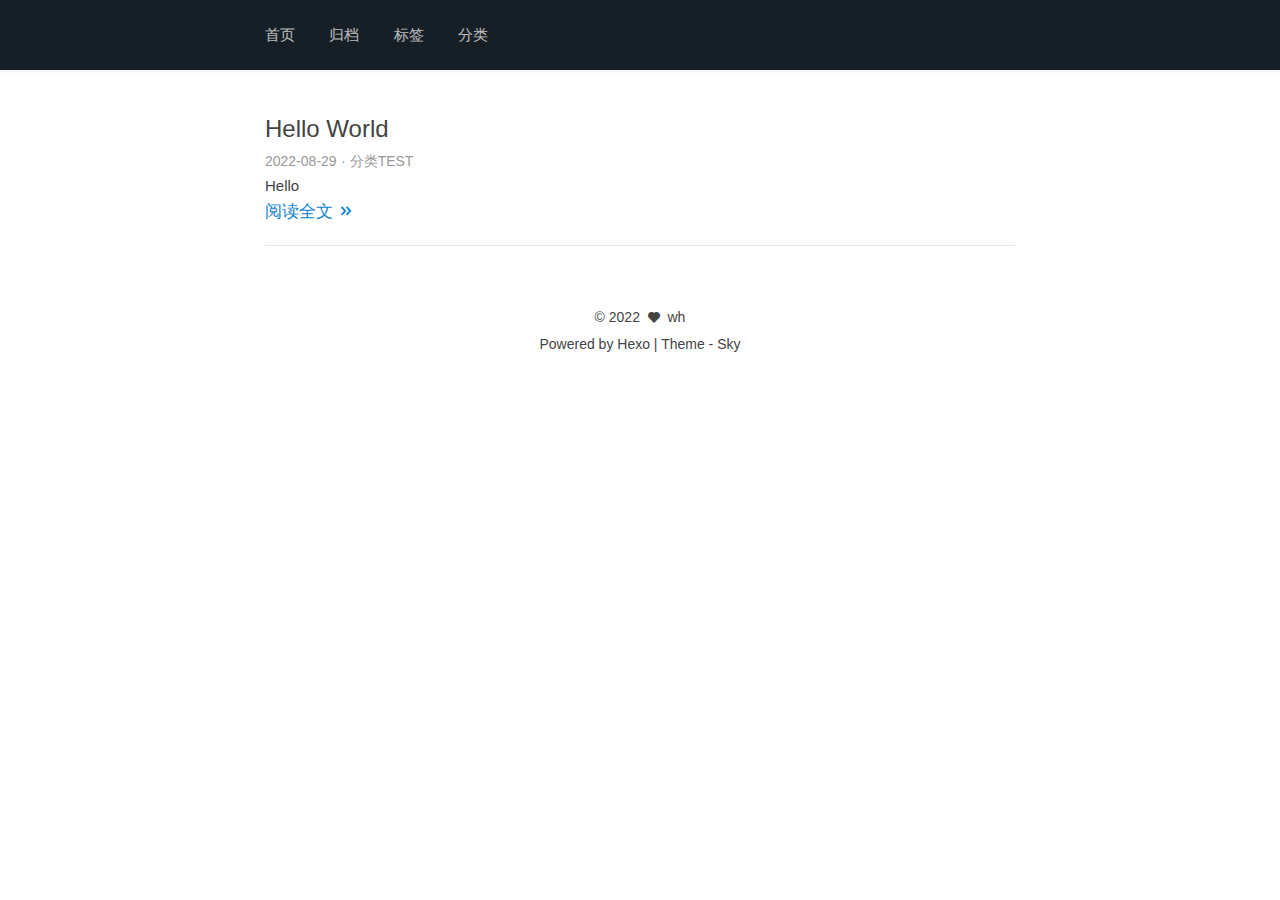
==== index.html @ df8e588b "Site updated: 2022-08-29 23:50:15" ====
<!DOCTYPE html>
<html>
<head>
    <meta http-equiv="content-type" content="text/html; charset=utf-8">
    <meta content="width=device-width, initial-scale=1.0, maximum-scale=1.0, user-scalable=0" name="viewport">
    <title>My Blog</title>
    
<link rel="stylesheet" href="/css/style.css">

    
<link rel="stylesheet" href="/css/gitment.css">

    
<link rel="stylesheet" href="/css/font_859455_eaq7v6w8ktj.css">

    <!-- <link rel="stylesheet" type="text/css" href="//at.alicdn.com/t/font_859455_eaq7v6w8ktj.css"> -->
<meta name="generator" content="Hexo 6.2.0"></head>
<body>
<header class="header">
    <div class="header-inner">
        <div class="header-title">

        </div>
        <nav class="header-nav">
            
            <a href="/" class="header-nav-link" >
                首页
            </a>
            

            
            <a href="/archives" class="header-nav-link">
                归档
            </a>
            

            
            <a href="/tags" class="header-nav-link">
                标签
            </a>
            

            
            <a href="/categories" class="header-nav-link">
                分类
            </a>
            

            
        </nav>
    </div>
</header>
<header class="mobile-header">
    <div class="mobile-nav">
        <div class="mobile-nav-icon">
            <span></span>
            <span></span>
            <span></span>
        </div>
        <div class="mobile-nav-title">
            <a href="/" class="mobile-nav-title-link">wh's Blog</a>
        </div>

    </div>
    <nav class="mobile-menu">
        <ul class="mobile-menu-list">
            <li class="mobile-menu-item">
                <i class="iconfont icon-home"></i>
                <a href="/" class="mobile-nav-link">首页</a>
            </li>
            <li class="mobile-menu-item">
                <i class="iconfont icon-archive"></i>
                <a href="/archives" class="mobile-nav-link">归档</a>
            </li>
            <li class="mobile-menu-item">
                <i class="iconfont icon-tag"></i>
                <a href="/tags" class="mobile-nav-link">标签</a>
            </li>
            <li class="mobile-menu-item">
                <i class="iconfont icon-tag"></i>
                <a href="/categories" class="mobile-nav-link">分类</a>
            </li>
            <li class="mobile-menu-item">
                <i class="iconfont icon-about"></i>
                <a href="/about/" class="mobile-nav-link">关于</a>
            </li>
        </ul>
    </nav>
</header>
<div class="main">
    <div class="content-inner">
        <div class="posts">
    
        <article class="post-abstract">
            <div class="post-title">
                <h2><a class="post-title-link" href="/2022/08/29/hello-world/">Hello World</a></h2>
            </div>
            <div class="post-meta">
                <span class="post-time">2022-08-29</span>
                
                <span class="post-category">
                    
                    <a class="category" href="/categories/%E5%88%86%E7%B1%BBTEST/">分类TEST</a>
                    
                </span>
                
            </div>
            <div class="post-content">
                
                    Hello
                    <div class="read-more">
                        <a href="/2022/08/29/hello-world/" class="read-more-link">
                            阅读全文
                            <i class="iconfont icon-readmore"></i>
                        </a>
                    </div>
                
            </div>
        </article>
    
</div>
<div class="paginator">
    
        
        
    
</div>

    </div>
</div>
<footer class="footer-social">
    

    

    

    <div class="footer-copyright">
        <p class="time-line">
            &copy;
            
            
            2022
            &nbsp;<i class="iconfont icon-heart"></i>&nbsp;
            <a target="_blank" href="https://thomaswh1.github.io/">wh</a>
        </p>
        <p class="theme-info">
            Powered by <a target="_blank" href="https://hexo.io">Hexo</a>  |  Theme -
            <a target="_blank" href="https://github.com/iJinxin/hexo-theme-sky">Sky</a>
        </p>
    </div>
</footer>
</body>
<!-- <script src="https://cdnjs.cloudflare.com/ajax/libs/jquery/3.3.1/jquery.min.js"></script> -->

<script src="/js/jquery.min.js"></script>


<script src="/js/index.js"></script>


<script src="/js/busuanzi.pure.mini.js"></script>


<script src="/js/gitment.browser.js"></script>

<!-- <script async src="//busuanzi.ibruce.info/busuanzi/2.3/busuanzi.pure.mini.js"></script> -->
<!-- <script src="https://imsun.github.io/gitment/dist/gitment.browser.js"></script> -->
<script>
    

</script>
</html>
---- css/style.css ----
@charset "UTF-8";
body {
  padding: 0;
  margin: 0;
  line-height: 1.6;
  font-family: "Helvetica Neue", Helvetica, Arial, sans-serif;
  color: #444; }

a {
  color: inherit;
  text-decoration: none; }
  a:hover {
    color: #1094e8; }

img {
  max-width: 100%;
  height: auto;
  display: inline-block;
  font-family: "Helvetica Neue", Helvetica, Arial, sans-serif;
  line-height: 1.6; }

.main {
  position: relative;
  width: 780px;
  margin: 0 auto;
  padding: 15px;
  box-sizing: border-box; }

@media screen and (max-width: 1310px) {
  .post-toc-aside {
    display: none; } }

@media screen and (max-width: 780px) {
  .main {
    width: 100%;
    margin-top: 50px;
    padding: 0 15px;
    box-sizing: border-box; } }

h1 {
  font-size: 26px; }

h2 {
  font-size: 24px; }

h3 {
  font-size: 20px; }

h4 {
  font-size: 16px; }

h5 {
  font-size: 14px; }

h6 {
  font-size: 12px; }

.header {
  position: relative;
  background: #171f26;
  padding: 10px 0;
  box-shadow: 0 1px 3px rgba(26, 26, 26, 0.1);
  font-family: Lato, "Helvetica Neue", Helvetica, Arial, sans-serif; }
  .header .header-inner {
    width: 780px;
    margin: 0 auto; }
    .header .header-inner .header-nav-link {
      display: inline-block;
      line-height: 50px;
      padding: 0 15px;
      font-size: 15px;
      color: #ffffff;
      opacity: 0.7;
      transition: .2s; }
      .header .header-inner .header-nav-link:hover {
        color: #1094e8;
        opacity: 1; }

@media screen and (max-width: 780px) {
  .header {
    display: none; } }

.mobile-header {
  display: none;
  position: fixed;
  z-index: 2;
  top: 0;
  width: 100%;
  height: 50px; }
  .mobile-header .mobile-nav {
    position: relative;
    z-index: 2;
    width: 100%;
    height: 100%;
    background: #171f26;
    box-shadow: 0 1px 3px rgba(26, 26, 26, 0.1);
    text-align: center; }
    .mobile-header .mobile-nav .mobile-nav-icon {
      width: 50px;
      height: 50px;
      float: left;
      position: relative; }
      .mobile-header .mobile-nav .mobile-nav-icon span {
        position: absolute;
        left: 15px;
        top: 25px;
        width: 20px;
        height: 1px;
        background: #0e83cd; }
        .mobile-header .mobile-nav .mobile-nav-icon span:nth-child(1) {
          transform: translateY(-6px); }
        .mobile-header .mobile-nav .mobile-nav-icon span:nth-child(3) {
          transform: translateY(6px); }
    .mobile-header .mobile-nav .mobile-nav-title {
      display: inline-block;
      height: 100%;
      line-height: 50px;
      margin-right: 50px;
      font-family: '-apple-system,  "PingFang SC","Helvetica Neue",  "Microsoft YaHei"';
      font-size: 24px; }
    .mobile-header .mobile-nav .mobile-nav-title-link {
      color: white;
      opacity: 0.7; }
  .mobile-header .mobile-menu {
    display: none;
    position: fixed;
    top: 50px;
    width: 100%;
    background: white;
    box-shadow: 0 2px 2px #cacaca; }
    .mobile-header .mobile-menu .mobile-menu-list {
      list-style: none;
      margin: 20px 0;
      padding-left: 30px; }
    .mobile-header .mobile-menu .mobile-menu-item {
      text-align: left;
      margin: 10px 0;
      font-size: 15px;
      color: #999; }
    .mobile-header .mobile-menu .mobile-menu-item > .iconfont {
      padding-right: 5px; }
  .mobile-header .mobile-menu.show-menu {
    animation: showMenu 0.4s forwards;
    display: block; }
  .mobile-header .mobile-menu.hide-menu {
    animation: hideMenu 0.4s forwards;
    display: block;
    transform: translateY(0); }

.mobile-nav-icon.show-menu span:nth-child(1) {
  animation: first-icon-open 0.4s both; }

.mobile-nav-icon.show-menu span:nth-child(2) {
  display: none; }

.mobile-nav-icon.show-menu span:nth-child(3) {
  animation: third-icon-open 0.4s both; }

.mobile-nav-icon.hide-menu span:nth-child(1) {
  animation: first-icon-close 0.4s both; }

.mobile-nav-icon.hide-menu span:nth-child(2) {
  display: block; }

.mobile-nav-icon.hide-menu span:nth-child(3) {
  animation: third-icon-close 0.4s both; }

@keyframes first-icon-open {
  from {
    transform: rotate(0) translateY(-6px); }
  to {
    transform: rotate(45deg) translateY(0); } }

@keyframes first-icon-close {
  from {
    transform: rotate(45deg) translateY(0); }
  to {
    transform: rotate(0) translateY(-6px); } }

@keyframes third-icon-open {
  from {
    transform: rotate(0) translateY(6px); }
  to {
    transform: rotate(-45deg) translateY(0); } }

@keyframes third-icon-close {
  from {
    transform: rotate(-45deg) translateY(0); }
  to {
    transform: rotate(0) translateY(6px); } }

@keyframes showMenu {
  from {
    opacity: 0;
    transform: translateY(-100%); }
  to {
    opacity: 1;
    transform: translateY(0); } }

@keyframes hideMenu {
  from {
    opacity: 1;
    transform: translateY(0); }
  to {
    opacity: 1;
    transform: translateY(-100%); } }

@media screen and (max-width: 780px) {
  .mobile-header {
    display: block; } }

.post-abstract, .post-whole {
  padding-top: 25px; }
  .post-abstract .post-title h2, .post-whole .post-title h2 {
    font-weight: 400;
    margin: 0; }
  .post-abstract .post-title-link, .post-whole .post-title-link {
    color: #444; }
  .post-abstract .post-time, .post-abstract .post-category, .post-abstract .post-visit, .post-whole .post-time, .post-whole .post-category, .post-whole .post-visit {
    color: #999;
    font-size: 14px; }
  .post-abstract .post-category::before, .post-abstract .post-visit::before, .post-whole .post-category::before, .post-whole .post-visit::before {
    content: '·'; }
  .post-abstract .post-content, .post-whole .post-content {
    font-size: 15px; }
    .post-abstract .post-content a, .post-whole .post-content a {
      color: #0e83cd;
      word-break: break-all; }
      .post-abstract .post-content a:hover, .post-whole .post-content a:hover {
        text-decoration: underline; }
    .post-abstract .post-content ul, .post-whole .post-content ul {
      padding-left: 0; }

.post-abstract {
  padding-bottom: 20px;
  border-bottom: 1px solid #e6e6e6; }
  .post-abstract .read-more-link {
    font-size: 1.1em;
    color: #0e83cd; }

.post-whole .post-content {
  border-bottom: 1px solid #e3e3e3; }

.post-whole .post-tag {
  padding: 15px 0; }
  .post-whole .post-tag .tag {
    margin-right: 6px;
    color: #0e83cd; }
    .post-whole .post-tag .tag::before {
      content: '#'; }
    .post-whole .post-tag .tag:hover {
      color: #1094e8; }

code, pre {
  font-size: 14px;
  font-family: "Source Code Pro", Monaco, Menlo, Consolas, monospace; }

code {
  background: #eee;
  color: #4d4d4c;
  padding: 0 5px; }

blockquote {
  margin: 1em 0;
  padding: 10px 20px;
  border: 1px solid #e3e3e3;
  border-left: 5px solid #0af; }
  blockquote p {
    margin: 0; }

.highlight {
  margin: 1em 0;
  background: #eee;
  border-radius: 4px;
  overflow-x: auto;
  box-shadow: 1px 1px 2px rgba(0, 0, 0, 0.125);
  position: relative; }
  .highlight table, .highlight tr, .highlight td {
    margin: 0;
    padding: 0;
    width: 100%;
    border-collapse: collapse; }
  .highlight table {
    position: relative; }
    .highlight table::after {
      position: absolute;
      top: 0;
      left: 0;
      right: 0;
      padding: 2px 7px;
      font-size: 14px;
      content: 'Code';
      background: #e9e9e9; }
  .highlight figcaption {
    position: absolute;
    z-index: 1;
    top: 0;
    width: 100%;
    background: #e9e9e9;
    padding: 2px 7px;
    box-sizing: border-box;
    overflow-x: hidden; }
    .highlight figcaption > a {
      position: absolute;
      right: 0;
      margin-right: 8px; }
  .highlight.html > table::after {
    content: "HTML"; }
  .highlight.html > figcaption > span::after {
    content: " · HTML"; }
  .highlight.html figcaption + table::after {
    display: none; }
  .highlight.css > table::after {
    content: "CSS"; }
  .highlight.css > figcaption > span::after {
    content: " · CSS"; }
  .highlight.css figcaption + table::after {
    display: none; }
  .highlight.javascript > table::after {
    content: "JavaScript"; }
  .highlight.javascript > figcaption > span::after {
    content: " · JavaScript"; }
  .highlight.javascript figcaption + table::after {
    display: none; }
  .highlight.typescripe > table::after {
    content: "TypeScript"; }
  .highlight.typescripe > figcaption > span::after {
    content: " · TypeScript"; }
  .highlight.typescripe figcaption + table::after {
    display: none; }
  .highlight.node > table::after {
    content: "NodeJs"; }
  .highlight.node > figcaption > span::after {
    content: " · NodeJs"; }
  .highlight.node figcaption + table::after {
    display: none; }
  .highlight.scss > table::after {
    content: "Scss"; }
  .highlight.scss > figcaption > span::after {
    content: " · Scss"; }
  .highlight.scss figcaption + table::after {
    display: none; }
  .highlight.less > table::after {
    content: "Less"; }
  .highlight.less > figcaption > span::after {
    content: " · Less"; }
  .highlight.less figcaption + table::after {
    display: none; }
  .highlight.stylus > table::after {
    content: "Stylus"; }
  .highlight.stylus > figcaption > span::after {
    content: " · Stylus"; }
  .highlight.stylus figcaption + table::after {
    display: none; }
  .highlight.java > table::after {
    content: "Java"; }
  .highlight.java > figcaption > span::after {
    content: " · Java"; }
  .highlight.java figcaption + table::after {
    display: none; }
  .highlight.python > table::after {
    content: "Python"; }
  .highlight.python > figcaption > span::after {
    content: " · Python"; }
  .highlight.python figcaption + table::after {
    display: none; }
  .highlight.php > table::after {
    content: "PHP"; }
  .highlight.php > figcaption > span::after {
    content: " · PHP"; }
  .highlight.php figcaption + table::after {
    display: none; }
  .highlight.ruby > table::after {
    content: "Ruby"; }
  .highlight.ruby > figcaption > span::after {
    content: " · Ruby"; }
  .highlight.ruby figcaption + table::after {
    display: none; }
  .highlight.c > table::after {
    content: "C"; }
  .highlight.c > figcaption > span::after {
    content: " · C"; }
  .highlight.c figcaption + table::after {
    display: none; }
  .highlight.cpp > table::after {
    content: "C++"; }
  .highlight.cpp > figcaption > span::after {
    content: " · C++"; }
  .highlight.cpp figcaption + table::after {
    display: none; }
  .highlight.swift > table::after {
    content: "Swift"; }
  .highlight.swift > figcaption > span::after {
    content: " · Swift"; }
  .highlight.swift figcaption + table::after {
    display: none; }
  .highlight.objectivec > table::after {
    content: "Objective-C"; }
  .highlight.objectivec > figcaption > span::after {
    content: " · Objective-C"; }
  .highlight.objectivec figcaption + table::after {
    display: none; }
  .highlight.go > table::after {
    content: "Go"; }
  .highlight.go > figcaption > span::after {
    content: " · Go"; }
  .highlight.go figcaption + table::after {
    display: none; }
  .highlight.json > table::after {
    content: "JSON"; }
  .highlight.json > figcaption > span::after {
    content: " · JSON"; }
  .highlight.json figcaption + table::after {
    display: none; }
  .highlight.xml > table::after {
    content: "XML"; }
  .highlight.xml > figcaption > span::after {
    content: " · XML"; }
  .highlight.xml figcaption + table::after {
    display: none; }
  .highlight.yml > table::after {
    content: "YAML"; }
  .highlight.yml > figcaption > span::after {
    content: " · YAML"; }
  .highlight.yml figcaption + table::after {
    display: none; }
  .highlight .gutter {
    width: 10px;
    color: #999; }
    .highlight .gutter pre {
      margin: 0;
      padding: 30px 7px 10px; }
  .highlight .code pre {
    margin: 0;
    padding: 30px 10px 10px; }
  .highlight .code .name,
  .highlight .code .title,
  .highlight .code .section,
  .highlight .code .selector-id,
  .highlight .code .selector-class {
    color: #cdb314; }
  .highlight .code .string,
  .highlight .code .number,
  .highlight .code .literal {
    color: #62a05d; }
  .highlight .code .keyword,
  .highlight .code .selector-tag,
  .highlight .code .addition {
    color: #e28b12; }
  .highlight .code .variable {
    color: #53a4d9; }
  .highlight .code .comment,
  .highlight .code .quote {
    color: #999; }
  .highlight .code .built_in,
  .highlight .code .deletion,
  .highlight .code .meta {
    color: #c92027; }

table {
  max-width: 100%;
  border: 1px solid #e3e3e3;
  margin: 1em 0;
  border-collapse: separate;
  border-spacing: 0;
  vertical-align: middle; }
  table tr td, table tr th {
    padding: 5px 10px;
    text-align: left;
    vertical-align: middle; }
  table tbody tr:nth-child(even) {
    background: #eee; }

.post-toc {
  width: 240px;
  padding: 0 10px;
  font-family: Lato, "Helvetica Neue", Helvetica, Arial, sans-serif;
  font-size: 15px;
  color: #444;
  box-sizing: border-box;
  position: absolute;
  margin-left: 770px; }
  .post-toc .post-toc-title {
    display: inline-block;
    border-top: 1px solid #e3e3e3;
    padding: 7px 0;
    color: #0e83cd; }
  .post-toc .toc-link {
    width: 100%;
    text-overflow: ellipsis;
    overflow: hidden;
    white-space: nowrap;
    font-family: inherit;
    padding: 7px 0;
    display: block;
    line-height: 1; }
    .post-toc .toc-link:hover {
      color: #1094e8; }
  .post-toc .toc-link.active {
    color: #0e83cd; }
  .post-toc ol {
    list-style: none;
    padding-left: 15px; }
  .post-toc > ol {
    margin: 0;
    padding: 0; }
  .post-toc .back-to-top {
    margin-top: 30px; }

@media screen and (max-width: 1310px) {
  .post-toc {
    display: none; } }

.archive {
  padding: 1em 0; }
  .archive .archive-timeline {
    font-family: "Helvetica Neue", Helvetica, Arial, sans-serif; }
    .archive .archive-timeline .archive-year {
      font-weight: 400;
      font-size: 28px;
      margin: 15px 0; }
  .archive .archive-post {
    padding: 4px 20px;
    border-left: 1px solid #e3e3e3; }
    .archive .archive-post .archive-post-time {
      margin-right: 10px; }
    .archive .archive-post:hover {
      border-left: 3px solid #1094e8;
      transform: translateX(3px);
      transition: 0.3s ease-out; }
      .archive .archive-post:hover .archive-post-link {
        color: #1094e8; }

.tags {
  padding: 2em 0; }

.tags-list .tags-list-item {
  margin-right: 15px; }
  .tags-list .tags-list-item::before {
    content: '#'; }

.tags-archives {
  margin-top: 15px; }
  .tags-archives .tag-text {
    display: inline-block;
    margin: 20px 0 5px 0;
    font-size: 20px; }
  .tags-archives .tags-post {
    padding: 4px 20px;
    border-left: 1px solid #e3e3e3; }
    .tags-archives .tags-post:hover {
      border-left: 3px solid #1094e8;
      transform: translateX(3px);
      transition: 0.3s ease-out; }
      .tags-archives .tags-post:hover .tags-post-title {
        color: #1094e8; }

.paginator {
  font-family: Lato, "Helvetica Neue", Helvetica, Arial, sans-serif;
  font-size: 20px;
  margin: 1em 0; }
  .paginator::after {
    content: "";
    clear: both;
    display: block;
    overflow: hidden;
    height: 0;
    zoom: 1; }
  .paginator .prev {
    float: left;
    transition: .3s ease-out; }
    .paginator .prev:hover {
      color: #1094e8;
      transform: translateX(-4px); }
  .paginator .next {
    float: right;
    transition: .3s ease-out; }
    .paginator .next:hover {
      color: #1094e8;
      transform: translateX(4px); }
  .paginator .nav-mobile {
    display: none; }
  @media screen and (max-width: 780px) {
    .paginator .nav-mobile {
      display: inline; }
    .paginator .nav-default {
      display: none; } }

.post-copyright {
  padding: 10px;
  font-size: 16px;
  border-bottom: 1px solid #e3e3e3; }
  .post-copyright .post-copyright-item {
    margin: 5px 0; }
    .post-copyright .post-copyright-item a {
      color: #0e83cd; }
      .post-copyright .post-copyright-item a:hover {
        color: #1094e8; }

.footer-social {
  text-align: center;
  color: #444;
  font-size: 14px; }

.social-link + .social-link {
  margin-left: 10px; }

.social-link .iconfont {
  font-size: 30px;
  color: #444; }

.footer-copyright .time-line {
  margin: 5px 0; }
  .footer-copyright .time-line .iconfont {
    font-size: 12px; }

.footer-copyright .theme-info {
  margin: 0;
  margin-bottom: 15px; }

.video-container {
  position: relative;
  padding-bottom: 56.2%;
  /* 16:9 */ }

.video-container iframe {
  position: absolute;
  top: 0;
  left: 0;
  width: 100%;
  height: 100%; }
---- css/gitment.css ----
.gitment-container {
    font-family: sans-serif;
    font-size: 14px;
    line-height: 1.5;
    color: #333;
    word-wrap: break-word;
}

.gitment-container * {
    box-sizing: border-box;
}

.gitment-container *:disabled {
    cursor: not-allowed;
}

.gitment-container a,
.gitment-container a:visited {
    cursor: pointer;
    text-decoration: none;
}

.gitment-container a:hover {
    text-decoration: underline;
}

.gitment-container .gitment-hidden {
    display: none;
}

.gitment-container .gitment-spinner-icon {
    fill: #333;

    -webkit-animation: gitment-spin 1s steps(12) infinite;
    animation: gitment-spin 1s steps(12) infinite;
}

@-webkit-keyframes gitment-spin {
    100% {
        -webkit-transform: rotate(360deg);
        transform: rotate(360deg)
    }
}

@keyframes gitment-spin {
    100% {
        -webkit-transform: rotate(360deg);
        transform: rotate(360deg)
    }
}

.gitment-root-container {
    margin: 19px 0;
}

.gitment-header-container {
    margin: 19px 0;
}

.gitment-header-like-btn,
.gitment-comment-like-btn {
    cursor: pointer;
}

.gitment-comment-like-btn {
    float: right;
}

.gitment-comment-like-btn.liked {
    color: #F44336;
}

.gitment-header-like-btn svg {
    vertical-align: middle;
    height: 30px;
}

.gitment-comment-like-btn svg {
    vertical-align: middle;
    height: 20px;
}

.gitment-header-like-btn.liked svg,
.gitment-comment-like-btn.liked svg {
    fill: #F44336;
}

a.gitment-header-issue-link,
a.gitment-header-issue-link:visited {
    float: right;
    line-height: 30px;
    color: #666;
}

a.gitment-header-issue-link:hover {
    color: #666;
}

.gitment-comments-loading,
.gitment-comments-error,
.gitment-comments-empty {
    text-align: center;
    margin: 50px 0;
}

.gitment-comments-list {
    list-style: none;
    padding-left: 0;
    margin: 0 0 38px;
}

.gitment-comment,
.gitment-editor-container {
    position: relative;
    min-height: 60px;
    padding-left: 60px;
    margin: 19px 0;
}

.gitment-comment-avatar,
.gitment-editor-avatar {
    float: left;
    margin-left: -60px;
}

.gitment-comment-avatar,
.gitment-comment-avatar-img,
.gitment-comment-avatar,
.gitment-editor-avatar-img,
.gitment-editor-avatar svg {
    width: 44px;
    height: 44px;
    border-radius: 3px;
}

.gitment-editor-avatar .gitment-github-icon {
    fill: #fff;
    background-color: #333;
}

.gitment-comment-main,
.gitment-editor-main {
    position: relative;
    border: 1px solid #CFD8DC;
    border-radius: 0;
}

.gitment-editor-main::before,
.gitment-editor-main::after,
.gitment-comment-main::before,
.gitment-comment-main::after {
    position: absolute;
    top: 11px;
    left: -16px;
    display: block;
    width: 0;
    height: 0;
    pointer-events: none;
    content: "";
    border-color: transparent;
    border-style: solid solid outset;
}

.gitment-editor-main::before,
.gitment-comment-main::before {
    border-width: 8px;
    border-right-color: #CFD8DC;
}

.gitment-editor-main::after,
.gitment-comment-main::after {
    margin-top: 1px;
    margin-left: 2px;
    border-width: 7px;
    border-right-color: #fff;
}

.gitment-comment-header {
    margin: 12px 15px;
    color: #666;
    background-color: #fff;
    border-radius: 3px;
}

.gitment-editor-header {
    padding: 0;
    margin: 0;
    border-bottom: 1px solid #CFD8DC;
}

a.gitment-comment-name,
a.gitment-comment-name:visited {
    font-weight: 600;
    color: #666;
}

.gitment-editor-tabs {
    margin-bottom: -1px;
    margin-left: -1px;
}

.gitment-editor-tab {
    display: inline-block;
    padding: 11px 12px;
    font-size: 14px;
    line-height: 20px;
    color: #666;
    text-decoration: none;
    background-color: transparent;
    border-width: 0 1px;
    border-style: solid;
    border-color: transparent;
    border-radius: 0;

    white-space: nowrap;
    cursor: pointer;
    user-select: none;

    outline: none;
}

.gitment-editor-tab.gitment-selected {
    color: #333;
    background-color: #fff;
    border-color: #CFD8DC;
}

.gitment-editor-login {
    float: right;
    margin-top: -30px;
    margin-right: 15px;
}

a.gitment-footer-project-link,
a.gitment-footer-project-link:visited,
a.gitment-editor-login-link,
a.gitment-editor-login-link:visited {
    color: #2196F3;
}

a.gitment-editor-logout-link,
a.gitment-editor-logout-link:visited {
    color: #666;
}

a.gitment-editor-logout-link:hover {
    color: #2196F3;
    text-decoration: none;
}

.gitment-comment-body {
    position: relative;
    margin: 12px 15px;
    overflow: hidden;
    border-radius: 3px;
}

.gitment-comment-body-folded {
    cursor: pointer;
}

.gitment-comment-body-folded::before {
    display: block !important;
    content: "";
    position: absolute;
    width: 100%;
    left: 0;
    top: 0;
    bottom: 50px;
    pointer-events: none;
    background: -webkit-linear-gradient(top, rgba(255, 255, 255, 0), rgba(255, 255, 255, .9));
    background: linear-gradient(180deg, rgba(255, 255, 255, 0), rgba(255, 255, 255, .9));
}

.gitment-comment-body-folded::after {
    display: block !important;
    content: "Click to Expand" !important;
    text-align: center;
    color: #666;
    position: absolute;
    width: 100%;
    height: 50px;
    line-height: 50px;
    left: 0;
    bottom: 0;
    pointer-events: none;
    background: rgba(255, 255, 255, .9);
}

.gitment-editor-body {
    margin: 0;
}

.gitment-comment-body > *:first-child,
.gitment-editor-preview > *:first-child {
    margin-top: 0 !important;
}

.gitment-comment-body > *:last-child,
.gitment-editor-preview > *:last-child {
    margin-bottom: 0 !important;
}

.gitment-editor-body textarea {
    display: block;
    width: 100%;
    min-height: 150px;
    max-height: 500px;
    padding: 16px;
    resize: vertical;

    max-width: 100%;
    margin: 0;
    font-size: 14px;
    line-height: 1.6;

    background-color: #fff;

    color: #333;
    vertical-align: middle;
    border: none;
    border-radius: 0;
    outline: none;
    box-shadow: none;

    overflow: visible;
}

.gitment-editor-body textarea:focus {
    background-color: #fff;
}

.gitment-editor-preview {
    min-height: 150px;

    padding: 16px;
    background-color: transparent;

    width: 100%;
    font-size: 14px;

    line-height: 1.5;
    word-wrap: break-word;
}

.gitment-editor-footer {
    padding: 0;
    margin-top: 10px;
}

.gitment-editor-footer::after {
    display: table;
    clear: both;
    content: "";
}

a.gitment-editor-footer-tip {
    display: inline-block;
    padding-top: 10px;
    font-size: 12px;
    color: #666;
}

a.gitment-editor-footer-tip:hover {
    color: #2196F3;
    text-decoration: none;
}

.gitment-comments-pagination {
    list-style: none;
    text-align: right;
    border-radius: 0;
    margin: -19px 0 19px 0;
}

.gitment-comments-page-item {
    display: inline-block;
    cursor: pointer;
    border: 1px solid #CFD8DC;
    margin-left: -1px;
    padding: .25rem .5rem;
}

.gitment-comments-page-item:hover {
    background-color: #f5f5f5;
}

.gitment-comments-page-item.gitment-selected {
    background-color: #f5f5f5;
}

.gitment-editor-submit,
.gitment-comments-init-btn {
    color: #fff;
    background-color: #00BCD4;

    position: relative;
    display: inline-block;
    padding: 7px 13px;
    font-size: 14px;
    font-weight: 600;
    line-height: 20px;
    white-space: nowrap;
    vertical-align: middle;
    cursor: pointer;
    -webkit-user-select: none;
    -moz-user-select: none;
    -ms-user-select: none;
    user-select: none;
    background-size: 110% 110%;
    border: none;
    -webkit-appearance: none;
    -moz-appearance: none;
    appearance: none;
}

.gitment-editor-submit:hover,
.gitment-comments-init-btn:hover {
    background-color: #00ACC1;
}

.gitment-comments-init-btn:disabled,
.gitment-editor-submit:disabled {
    color: rgba(255,255,255,0.75);
    background-color: #4DD0E1;
    box-shadow: none;
}

.gitment-editor-submit {
    float: right;
}

.gitment-footer-container {
    margin-top: 30px;
    margin-bottom: 20px;
    text-align: right;
    font-size: 12px;
}

/*
 * Markdown CSS
 * Copied from https://github.com/sindresorhus/github-markdown-css
 */
.gitment-markdown {
    -ms-text-size-adjust: 100%;
    -webkit-text-size-adjust: 100%;
    line-height: 1.5;
    color: #333;
    font-family: -apple-system, BlinkMacSystemFont, "Segoe UI", Helvetica, Arial, sans-serif, "Apple Color Emoji", "Segoe UI Emoji", "Segoe UI Symbol";
    font-size: 16px;
    line-height: 1.5;
    word-wrap: break-word;
}

.gitment-markdown .pl-c {
    color: #969896;
}

.gitment-markdown .pl-c1,
.gitment-markdown .pl-s .pl-v {
    color: #0086b3;
}

.gitment-markdown .pl-e,
.gitment-markdown .pl-en {
    color: #795da3;
}

.gitment-markdown .pl-smi,
.gitment-markdown .pl-s .pl-s1 {
    color: #333;
}

.gitment-markdown .pl-ent {
    color: #63a35c;
}

.gitment-markdown .pl-k {
    color: #a71d5d;
}

.gitment-markdown .pl-s,
.gitment-markdown .pl-pds,
.gitment-markdown .pl-s .pl-pse .pl-s1,
.gitment-markdown .pl-sr,
.gitment-markdown .pl-sr .pl-cce,
.gitment-markdown .pl-sr .pl-sre,
.gitment-markdown .pl-sr .pl-sra {
    color: #183691;
}

.gitment-markdown .pl-v,
.gitment-markdown .pl-smw {
    color: #ed6a43;
}

.gitment-markdown .pl-bu {
    color: #b52a1d;
}

.gitment-markdown .pl-ii {
    color: #f8f8f8;
    background-color: #b52a1d;
}

.gitment-markdown .pl-c2 {
    color: #f8f8f8;
    background-color: #b52a1d;
}

.gitment-markdown .pl-c2::before {
    content: "^M";
}

.gitment-markdown .pl-sr .pl-cce {
    font-weight: bold;
    color: #63a35c;
}

.gitment-markdown .pl-ml {
    color: #693a17;
}

.gitment-markdown .pl-mh,
.gitment-markdown .pl-mh .pl-en,
.gitment-markdown .pl-ms {
    font-weight: bold;
    color: #1d3e81;
}

.gitment-markdown .pl-mq {
    color: #008080;
}

.gitment-markdown .pl-mi {
    font-style: italic;
    color: #333;
}

.gitment-markdown .pl-mb {
    font-weight: bold;
    color: #333;
}

.gitment-markdown .pl-md {
    color: #bd2c00;
    background-color: #ffecec;
}

.gitment-markdown .pl-mi1 {
    color: #55a532;
    background-color: #eaffea;
}

.gitment-markdown .pl-mc {
    color: #ef9700;
    background-color: #ffe3b4;
}

.gitment-markdown .pl-mi2 {
    color: #d8d8d8;
    background-color: #808080;
}

.gitment-markdown .pl-mdr {
    font-weight: bold;
    color: #795da3;
}

.gitment-markdown .pl-mo {
    color: #1d3e81;
}

.gitment-markdown .pl-ba {
    color: #595e62;
}

.gitment-markdown .pl-sg {
    color: #c0c0c0;
}

.gitment-markdown .pl-corl {
    text-decoration: underline;
    color: #183691;
}

.gitment-markdown .octicon {
    display: inline-block;
    vertical-align: text-top;
    fill: currentColor;
}

.gitment-markdown a {
    background-color: transparent;
    -webkit-text-decoration-skip: objects;
}

.gitment-markdown a:active,
.gitment-markdown a:hover {
    outline-width: 0;
}

.gitment-markdown strong {
    font-weight: inherit;
}

.gitment-markdown strong {
    font-weight: bolder;
}

.gitment-markdown h1 {
    font-size: 2em;
    margin: 0.67em 0;
}

.gitment-markdown img {
    border-style: none;
}

.gitment-markdown svg:not(:root) {
    overflow: hidden;
}

.gitment-markdown code,
.gitment-markdown kbd,
.gitment-markdown pre {
    font-family: monospace, monospace;
    font-size: 1em;
}

.gitment-markdown hr {
    box-sizing: content-box;
    height: 0;
    overflow: visible;
}

.gitment-markdown input {
    font: inherit;
    margin: 0;
}

.gitment-markdown input {
    overflow: visible;
}

.gitment-markdown [type="checkbox"] {
    box-sizing: border-box;
    padding: 0;
}

.gitment-markdown * {
    box-sizing: border-box;
}

.gitment-markdown input {
    font-family: inherit;
    font-size: inherit;
    line-height: inherit;
}

.gitment-markdown a {
    color: #0366d6;
    text-decoration: none;
}

.gitment-markdown a:hover {
    text-decoration: underline;
}

.gitment-markdown strong {
    font-weight: 600;
}

.gitment-markdown hr {
    height: 0;
    margin: 15px 0;
    overflow: hidden;
    background: transparent;
    border: 0;
    border-bottom: 1px solid #dfe2e5;
}

.gitment-markdown hr::before {
    display: table;
    content: "";
}

.gitment-markdown hr::after {
    display: table;
    clear: both;
    content: "";
}

.gitment-markdown table {
    border-spacing: 0;
    border-collapse: collapse;
}

.gitment-markdown td,
.gitment-markdown th {
    padding: 0;
}

.gitment-markdown h1,
.gitment-markdown h2,
.gitment-markdown h3,
.gitment-markdown h4,
.gitment-markdown h5,
.gitment-markdown h6 {
    margin-top: 0;
    margin-bottom: 0;
}

.gitment-markdown h1 {
    font-size: 32px;
    font-weight: 600;
}

.gitment-markdown h2 {
    font-size: 24px;
    font-weight: 600;
}

.gitment-markdown h3 {
    font-size: 20px;
    font-weight: 600;
}

.gitment-markdown h4 {
    font-size: 16px;
    font-weight: 600;
}

.gitment-markdown h5 {
    font-size: 14px;
    font-weight: 600;
}

.gitment-markdown h6 {
    font-size: 12px;
    font-weight: 600;
}

.gitment-markdown p {
    margin-top: 0;
    margin-bottom: 10px;
}

.gitment-markdown blockquote {
    margin: 0;
}

.gitment-markdown ul,
.gitment-markdown ol {
    padding-left: 0;
    margin-top: 0;
    margin-bottom: 0;
}

.gitment-markdown ol ol,
.gitment-markdown ul ol {
    list-style-type: lower-roman;
}

.gitment-markdown ul ul ol,
.gitment-markdown ul ol ol,
.gitment-markdown ol ul ol,
.gitment-markdown ol ol ol {
    list-style-type: lower-alpha;
}

.gitment-markdown dd {
    margin-left: 0;
}

.gitment-markdown code {
    font-family: "SFMono-Regular", Consolas, "Liberation Mono", Menlo, Courier, monospace;
    font-size: 12px;
}

.gitment-markdown pre {
    margin-top: 0;
    margin-bottom: 0;
    font: 12px "SFMono-Regular", Consolas, "Liberation Mono", Menlo, Courier, monospace;
}

.gitment-markdown .octicon {
    vertical-align: text-bottom;
}

.gitment-markdown .pl-0 {
    padding-left: 0 !important;
}

.gitment-markdown .pl-1 {
    padding-left: 4px !important;
}

.gitment-markdown .pl-2 {
    padding-left: 8px !important;
}

.gitment-markdown .pl-3 {
    padding-left: 16px !important;
}

.gitment-markdown .pl-4 {
    padding-left: 24px !important;
}

.gitment-markdown .pl-5 {
    padding-left: 32px !important;
}

.gitment-markdown .pl-6 {
    padding-left: 40px !important;
}

.gitment-markdown::before {
    display: table;
    content: "";
}

.gitment-markdown::after {
    display: table;
    clear: both;
    content: "";
}

.gitment-markdown>*:first-child {
    margin-top: 0 !important;
}

.gitment-markdown>*:last-child {
    margin-bottom: 0 !important;
}

.gitment-markdown a:not([href]) {
    color: inherit;
    text-decoration: none;
}

.gitment-markdown .anchor {
    float: left;
    padding-right: 4px;
    margin-left: -20px;
    line-height: 1;
}

.gitment-markdown .anchor:focus {
    outline: none;
}

.gitment-markdown p,
.gitment-markdown blockquote,
.gitment-markdown ul,
.gitment-markdown ol,
.gitment-markdown dl,
.gitment-markdown table,
.gitment-markdown pre {
    margin-top: 0;
    margin-bottom: 16px;
}

.gitment-markdown hr {
    height: 0.25em;
    padding: 0;
    margin: 24px 0;
    background-color: #e1e4e8;
    border: 0;
}

.gitment-markdown blockquote {
    padding: 0 1em;
    color: #6a737d;
    border-left: 0.25em solid #dfe2e5;
}

.gitment-markdown blockquote>:first-child {
    margin-top: 0;
}

.gitment-markdown blockquote>:last-child {
    margin-bottom: 0;
}

.gitment-markdown kbd {
    display: inline-block;
    padding: 3px 5px;
    font-size: 11px;
    line-height: 10px;
    color: #444d56;
    vertical-align: middle;
    background-color: #fafbfc;
    border: solid 1px #c6cbd1;
    border-bottom-color: #959da5;
    border-radius: 0;
    box-shadow: inset 0 -1px 0 #959da5;
}

.gitment-markdown h1,
.gitment-markdown h2,
.gitment-markdown h3,
.gitment-markdown h4,
.gitment-markdown h5,
.gitment-markdown h6 {
    margin-top: 24px;
    margin-bottom: 16px;
    font-weight: 600;
    line-height: 1.25;
}

.gitment-markdown h1 .octicon-link,
.gitment-markdown h2 .octicon-link,
.gitment-markdown h3 .octicon-link,
.gitment-markdown h4 .octicon-link,
.gitment-markdown h5 .octicon-link,
.gitment-markdown h6 .octicon-link {
    color: #1b1f23;
    vertical-align: middle;
    visibility: hidden;
}

.gitment-markdown h1:hover .anchor,
.gitment-markdown h2:hover .anchor,
.gitment-markdown h3:hover .anchor,
.gitment-markdown h4:hover .anchor,
.gitment-markdown h5:hover .anchor,
.gitment-markdown h6:hover .anchor {
    text-decoration: none;
}

.gitment-markdown h1:hover .anchor .octicon-link,
.gitment-markdown h2:hover .anchor .octicon-link,
.gitment-markdown h3:hover .anchor .octicon-link,
.gitment-markdown h4:hover .anchor .octicon-link,
.gitment-markdown h5:hover .anchor .octicon-link,
.gitment-markdown h6:hover .anchor .octicon-link {
    visibility: visible;
}

.gitment-markdown h1 {
    padding-bottom: 0.3em;
    font-size: 2em;
    border-bottom: 1px solid #eaecef;
}

.gitment-markdown h2 {
    padding-bottom: 0.3em;
    font-size: 1.5em;
    border-bottom: 1px solid #eaecef;
}

.gitment-markdown h3 {
    font-size: 1.25em;
}

.gitment-markdown h4 {
    font-size: 1em;
}

.gitment-markdown h5 {
    font-size: 0.875em;
}

.gitment-markdown h6 {
    font-size: 0.85em;
    color: #6a737d;
}

.gitment-markdown ul,
.gitment-markdown ol {
    padding-left: 2em;
}

.gitment-markdown ul ul,
.gitment-markdown ul ol,
.gitment-markdown ol ol,
.gitment-markdown ol ul {
    margin-top: 0;
    margin-bottom: 0;
}

.gitment-markdown li>p {
    margin-top: 16px;
}

.gitment-markdown li+li {
    margin-top: 0.25em;
}

.gitment-markdown dl {
    padding: 0;
}

.gitment-markdown dl dt {
    padding: 0;
    margin-top: 16px;
    font-size: 1em;
    font-style: italic;
    font-weight: 600;
}

.gitment-markdown dl dd {
    padding: 0 16px;
    margin-bottom: 16px;
}

.gitment-markdown table {
    display: block;
    width: 100%;
    overflow: auto;
}

.gitment-markdown table th {
    font-weight: 600;
}

.gitment-markdown table th,
.gitment-markdown table td {
    padding: 6px 13px;
    border: 1px solid #dfe2e5;
}

.gitment-markdown table tr {
    background-color: #fff;
    border-top: 1px solid #c6cbd1;
}

.gitment-markdown table tr:nth-child(2n) {
    background-color: #f5f5f5;
}

.gitment-markdown img {
    max-width: 100%;
    box-sizing: content-box;
    background-color: #fff;
}

.gitment-markdown code {
    padding: 0;
    padding-top: 0.2em;
    padding-bottom: 0.2em;
    margin: 0;
    font-size: 85%;
    background-color: rgba(27,31,35,0.05);
    border-radius: 0;
}

.gitment-markdown code::before,
.gitment-markdown code::after {
    letter-spacing: -0.2em;
    content: "\00a0";
}

.gitment-markdown pre {
    word-wrap: normal;
}

.gitment-markdown pre>code {
    padding: 0;
    margin: 0;
    font-size: 100%;
    word-break: normal;
    white-space: pre;
    background: transparent;
    border: 0;
}

.gitment-markdown .highlight {
    margin-bottom: 16px;
}

.gitment-markdown .highlight pre {
    margin-bottom: 0;
    word-break: normal;
}

.gitment-markdown .highlight pre,
.gitment-markdown pre {
    padding: 16px;
    overflow: auto;
    font-size: 85%;
    line-height: 1.45;
    background-color: #f5f5f5;
    border-radius: 0;
}

.gitment-markdown pre code {
    display: inline;
    max-width: auto;
    padding: 0;
    margin: 0;
    overflow: visible;
    line-height: inherit;
    word-wrap: normal;
    background-color: transparent;
    border: 0;
}

.gitment-markdown pre code::before,
.gitment-markdown pre code::after {
    content: normal;
}

.gitment-markdown .full-commit .btn-outline:not(:disabled):hover {
    color: #005cc5;
    border-color: #005cc5;
}

.gitment-markdown kbd {
    display: inline-block;
    padding: 3px 5px;
    font: 11px "SFMono-Regular", Consolas, "Liberation Mono", Menlo, Courier, monospace;
    line-height: 10px;
    color: #444d56;
    vertical-align: middle;
    background-color: #fcfcfc;
    border: solid 1px #c6cbd1;
    border-bottom-color: #959da5;
    border-radius: 0;
    box-shadow: inset 0 -1px 0 #959da5;
}

.gitment-markdown :checked+.radio-label {
    position: relative;
    z-index: 1;
    border-color: #0366d6;
}

.gitment-markdown .task-list-item {
    list-style-type: none;
}

.gitment-markdown .task-list-item+.task-list-item {
    margin-top: 3px;
}

.gitment-markdown .task-list-item input {
    margin: 0 0.2em 0.25em -1.6em;
    vertical-align: middle;
}

.gitment-markdown hr {
    border-bottom-color: #eee;
}
---- css/font_859455_eaq7v6w8ktj.css ----
@font-face {font-family: "iconfont";
  src: url('//at.alicdn.com/t/font_859455_eaq7v6w8ktj.eot?t=1539918263848'); /* IE9*/
  src: url('//at.alicdn.com/t/font_859455_eaq7v6w8ktj.eot?t=1539918263848#iefix') format('embedded-opentype'), /* IE6-IE8 */
  url('[data-uri]') format('woff'),
  url('//at.alicdn.com/t/font_859455_eaq7v6w8ktj.ttf?t=1539918263848') format('truetype'), /* chrome, firefox, opera, Safari, Android, iOS 4.2+*/
  url('//at.alicdn.com/t/font_859455_eaq7v6w8ktj.svg?t=1539918263848#iconfont') format('svg'); /* iOS 4.1- */
}

.iconfont {
  font-family:"iconfont" !important;
  font-size:16px;
  font-style:normal;
  -webkit-font-smoothing: antialiased;
  -moz-osx-font-smoothing: grayscale;
}

.icon-zhihu:before { content: "\e619"; }

.icon-me:before { content: "\e8a4"; }

.icon-tag:before { content: "\e634"; }

.icon-weibo:before { content: "\e611"; }

.icon-heart:before { content: "\e606"; }

.icon-archive:before { content: "\e605"; }

.icon-readmore:before { content: "\e601"; }

.icon-about:before { content: "\e641"; }

.icon-github:before { content: "\e67b"; }

.icon-next:before { content: "\e600"; }

.icon-prev:before { content: "\e631"; }

.icon-home:before { content: "\e61e"; }
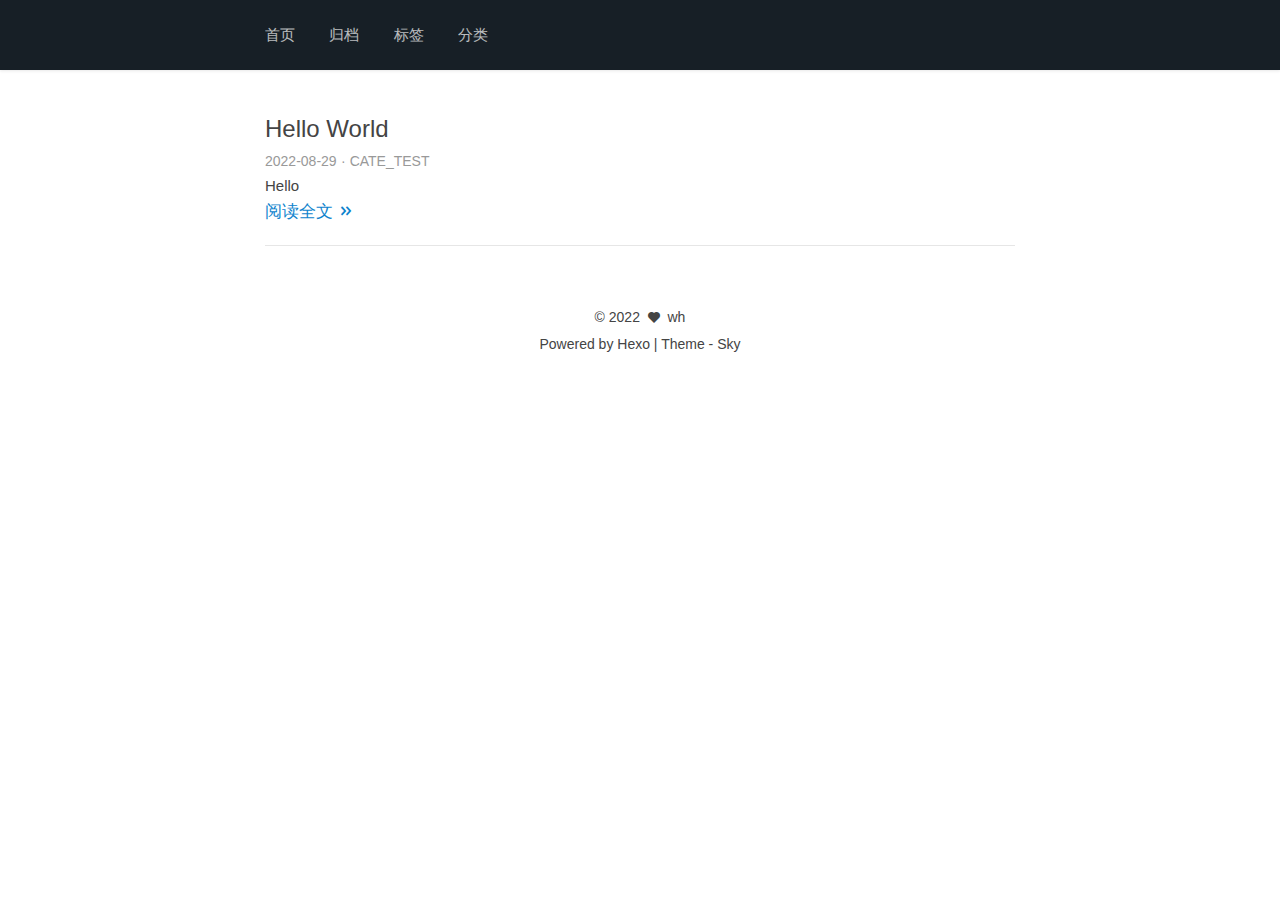
==== commit 2d5c5dcb: "Site updated: 2022-08-29 23:56:46" ====
--- a/index.html
+++ b/index.html
@@ -100,7 +100,7 @@
                 
                 <span class="post-category">
                     
-                    <a class="category" href="/categories/%E5%88%86%E7%B1%BBTEST/">分类TEST</a>
+                    <a class="category" href="/categories/CATE-TEST/">CATE_TEST</a>
                     
                 </span>
                 
